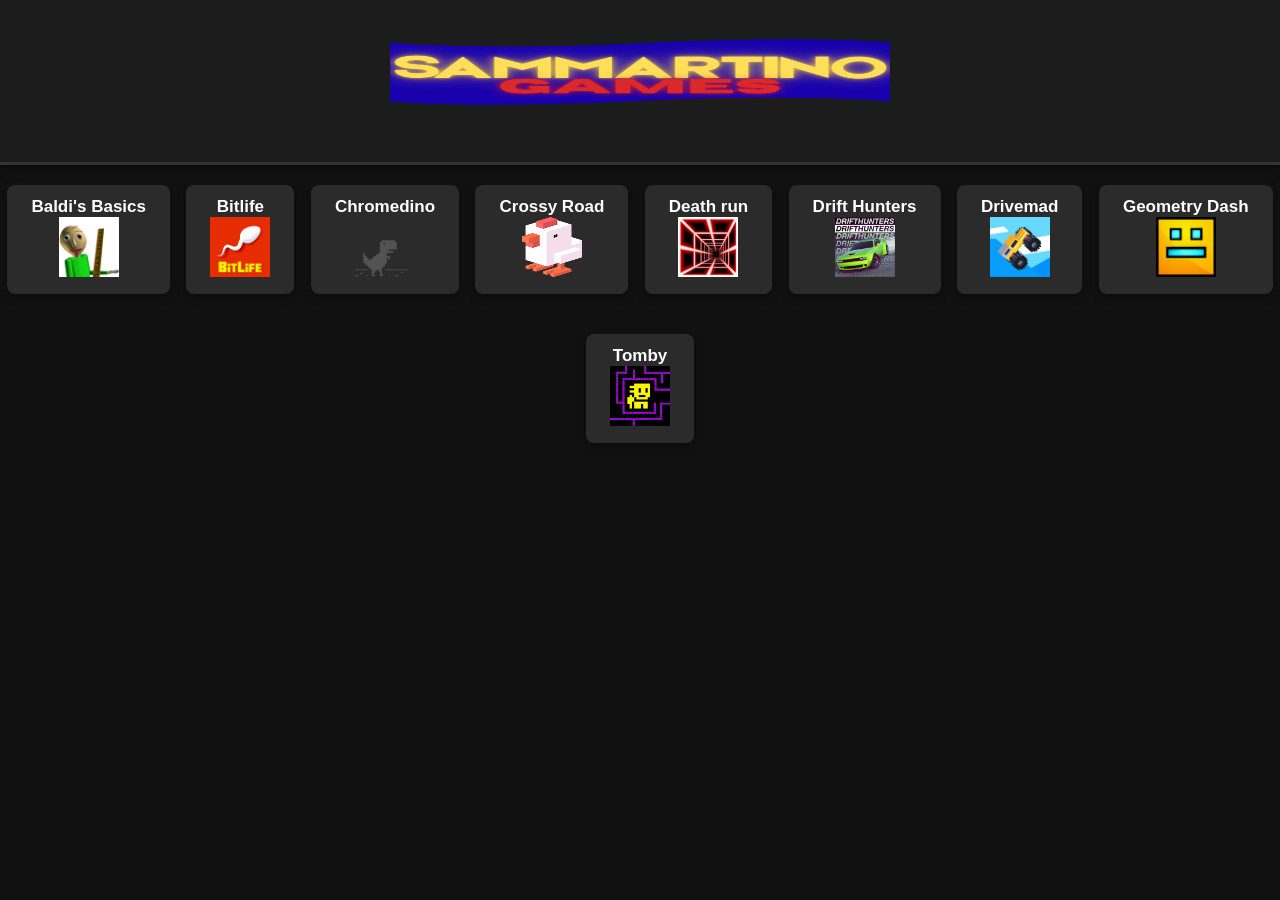
==== index.html @ dd56c49d "Update index.html" ====
<!doctype html>
<html>
<head>
    <title>Sammartino Games</title>
    <link rel="stylesheet" href="style.css">
</head>

<h1><img src="y8-logo.png" alt="SAMMARTINO GAMES" width="500" height="100"></h1>

<button onclick="window.location.href='GameFiles/baldisbasics/index.html'">
    Baldi's Basics <br>
    <img src="GameFiles/baldisbasics/splash.png" alt="Button Icon" width="60" height="60">
</button>

<button onclick="window.location.href='GameFiles/bitlife/index.html'">
    Bitlife <br>
    <img src="GameFiles/bitlife/logo.png" alt="Button Icon" width="60" height="60">
</button>

<button onclick="window.location.href='GameFiles/chromedino/index.html'">
    Chromedino <br>
    <img src="GameFiles/chromedino/images/default_100_percent/100-error-offline.png" alt="Button Icon" width="60" height="60">
</button>

<button onclick="window.location.href='GameFiles/crossyroad/index.html'">
    Crossy Road <br>
    <img src="GameFiles/crossyroad/sprites/chicken.png" alt="Button Icon" width="60" height="60">
</button>

<button onclick="window.location.href='GameFiles/deathrun3d/index.html'">
    Death run <br>
    <img src="GameFiles/deathrun3d/img/death.png" alt="Button Icon" width="60" height="60">
</button>

<button onclick="window.location.href='GameFiles/drifthunters/index.html'">
    Drift Hunters <br>
    <img src="GameFiles/drifthunters/logo.png" alt="Button Icon" width="60" height="60">
</button>
    
<button onclick="window.location.href='GameFiles/drivemad/index.html'">
    Drivemad <br>
    <img src="GameFiles/drivemad/logo.jpg" alt="Button Icon" width="60" height="60">
</button>
    
<button onclick="window.location.href='GameFiles/grometrydash/index.html'">
    Geometry Dash <br>
    <img src="GameFiles/grometrydash/image.png" alt="Button Icon" width="60" height="60">
</button>
    
<button onclick="window.location.href='GameFiles/tombofthemask/index.html'">
    Tomby <br>
    <img src="GameFiles/tombofthemask/image.png" alt="Button Icon" width="60" height="60">
</button>
---- style.css ----
body {
    margin: 0;
    background: #111;
    color: white;
    text-align: center;
    font-family: Arial, sans-serif;
}

h1 {
    margin: 0;
    padding: 25px 10px;
    background: #1c1c1c;
    border-bottom: 3px solid #333;
    font-size: 50px;
    letter-spacing: 1px;
    box-shadow: 0 3px 10px rgba(0, 0, 0, 0.5);
    text-align: center;
    font-weight: bold;
}

button {
    margin: 20px 6px;
    padding: 12px 24px;
    border: none;
    border-radius: 8px;
    background: #2b2b2b;
    color: white;
    font-size: 17px;
    font-weight: bold;
    cursor: pointer;
    transition: 0.2s ease;
    box-shadow: 0 3px 8px rgba(0, 0, 0, 0.4);
}

button:hover {
    background: #3d3d3d;
    transform: translateY(-2px);
    box-shadow: 0 5px 12px rgba(0, 0, 0, 0.5);
}

button:active {
    transform: translateY(1px);
    box-shadow: 0 2px 5px rgba(0, 0, 0, 0.4);
}
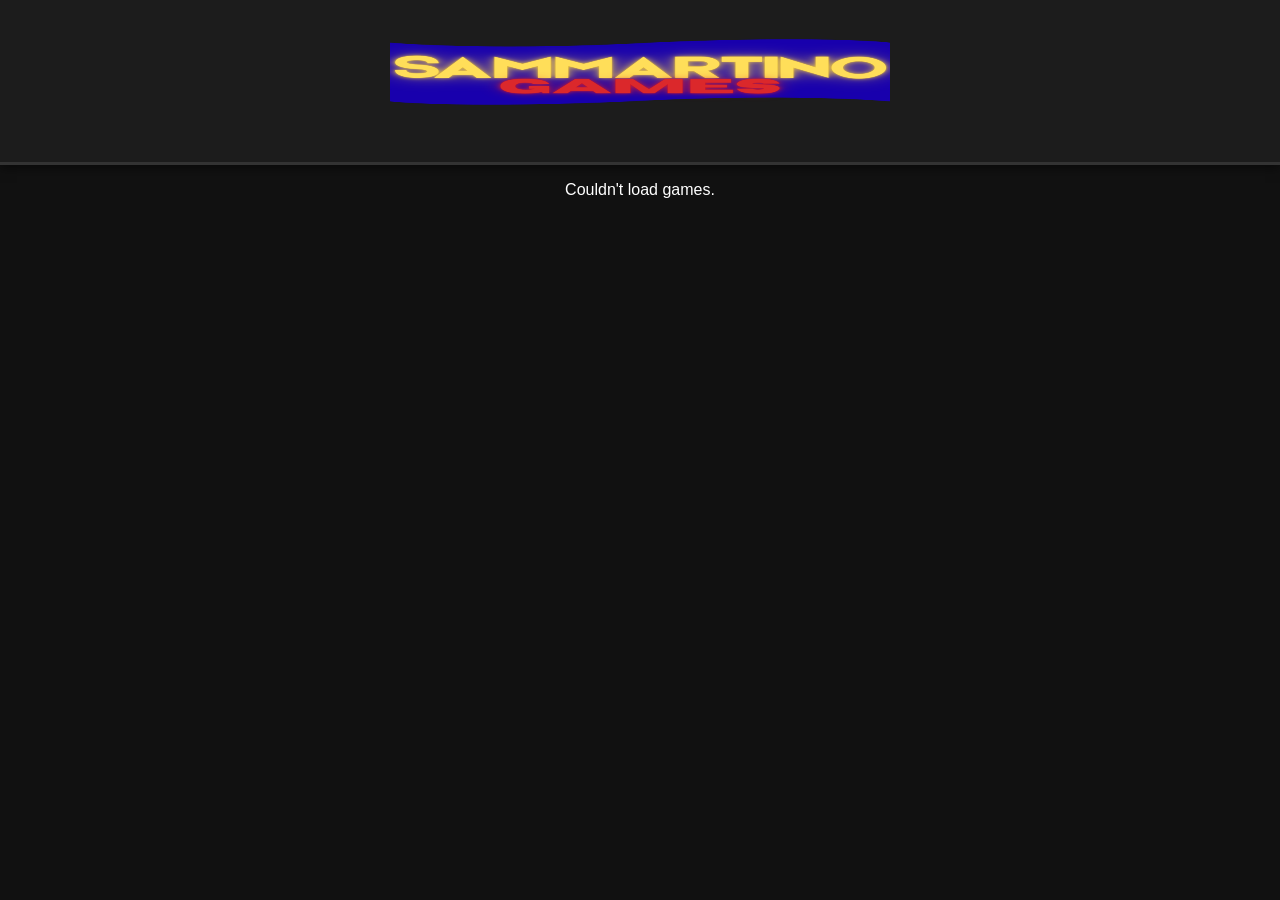
==== commit 695c3e34: "Merge branch 'main' of https://github.com/JXFC/sammartinogamesR" ====
--- a/index.html
+++ b/index.html
@@ -5,49 +5,88 @@
     <link rel="stylesheet" href="style.css">
 </head>
 
-<h1><img src="y8-logo.png" alt="SAMMARTINO GAMES" width="500" height="100"></h1>
+<body>
 
-<button onclick="window.location.href='GameFiles/baldisbasics/index.html'">
-    Baldi's Basics <br>
-    <img src="GameFiles/baldisbasics/splash.png" alt="Button Icon" width="60" height="60">
-</button>
+<h1>
+    <img src="y8-logo.png" alt="SAMMARTINO GAMES" width="500" height="100">
+</h1>
 
-<button onclick="window.location.href='GameFiles/bitlife/index.html'">
-    Bitlife <br>
-    <img src="GameFiles/bitlife/logo.png" alt="Button Icon" width="60" height="60">
-</button>
+<div id="games"></div>
 
-<button onclick="window.location.href='GameFiles/chromedino/index.html'">
-    Chromedino <br>
-    <img src="GameFiles/chromedino/images/default_100_percent/100-error-offline.png" alt="Button Icon" width="60" height="60">
-</button>
+<script>
+const repoOwner = "JXFC";
+const repoName = "sammartinogames";
+const gamesFolder = "GameFiles";
 
-<button onclick="window.location.href='GameFiles/crossyroad/index.html'">
-    Crossy Road <br>
-    <img src="GameFiles/crossyroad/sprites/chicken.png" alt="Button Icon" width="60" height="60">
-</button>
+const gamesContainer = document.getElementById("games");
 
-<button onclick="window.location.href='GameFiles/deathrun3d/index.html'">
-    Death run <br>
-    <img src="GameFiles/deathrun3d/img/death.png" alt="Button Icon" width="60" height="60">
-</button>
+async function loadGames() {
+    try {
+        const response = await fetch(
+            `https://api.github.com/repos/${repoOwner}/${repoName}/contents/${gamesFolder}`
+        );
 
-<button onclick="window.location.href='GameFiles/drifthunters/index.html'">
-    Drift Hunters <br>
-    <img src="GameFiles/drifthunters/logo.png" alt="Button Icon" width="60" height="60">
-</button>
-    
-<button onclick="window.location.href='GameFiles/drivemad/index.html'">
-    Drivemad <br>
-    <img src="GameFiles/drivemad/logo.jpg" alt="Button Icon" width="60" height="60">
-</button>
-    
-<button onclick="window.location.href='GameFiles/grometrydash/index.html'">
-    Geometry Dash <br>
-    <img src="GameFiles/grometrydash/image.png" alt="Button Icon" width="60" height="60">
-</button>
-    
-<button onclick="window.location.href='GameFiles/tombofthemask/index.html'">
-    Tomby <br>
-    <img src="GameFiles/tombofthemask/image.png" alt="Button Icon" width="60" height="60">
-</button>
+        const folders = await response.json();
+
+        if (!Array.isArray(folders)) {
+            gamesContainer.innerHTML = "<p>Couldn't load games.</p>";
+            return;
+        }
+
+        for (const folder of folders) {
+            if (folder.type !== "dir") continue;
+
+            const gameName = formatName(folder.name);
+            const gamePath = `${gamesFolder}/${folder.name}/index.html`;
+
+            const thumbnail = await findThumbnail(folder.name);
+
+            const button = document.createElement("button");
+
+            button.onclick = () => {
+                window.open(gamePath, "_blank");
+            };
+
+            button.innerHTML = `
+                ${gameName}<br>
+                <img src="${thumbnail}" alt="${gameName}" width="60" height="60">
+            `;
+
+            gamesContainer.appendChild(button);
+        }
+
+    } catch (error) {
+        console.error(error);
+        gamesContainer.innerHTML = "<p>Couldn't load games.</p>";
+    }
+}
+
+function formatName(name) {
+    return name
+        .replace(/([a-z])([A-Z])/g, "$1 $2")
+        .replace(/[-_]/g, " ")
+        .replace(/\b\w/g, letter => letter.toUpperCase());
+}
+
+async function findThumbnail(folder) {
+    const image = "imagesam.png";
+    const url = `${gamesFolder}/${folder}/${image}`;
+
+    try {
+        const response = await fetch(url, { method: "HEAD" });
+
+        if (response.ok) {
+            return url;
+        }
+    } catch (error) {
+        // Image doesn't exist
+    }
+
+    return "y8-logo.png";
+}
+
+loadGames();
+</script>
+
+</body>
+</html>
--- a/style.css
+++ b/style.css
@@ -30,6 +30,7 @@
     cursor: pointer;
     transition: 0.2s ease;
     box-shadow: 0 3px 8px rgba(0, 0, 0, 0.4);
+    align-items: center;
 }
 
 button:hover {
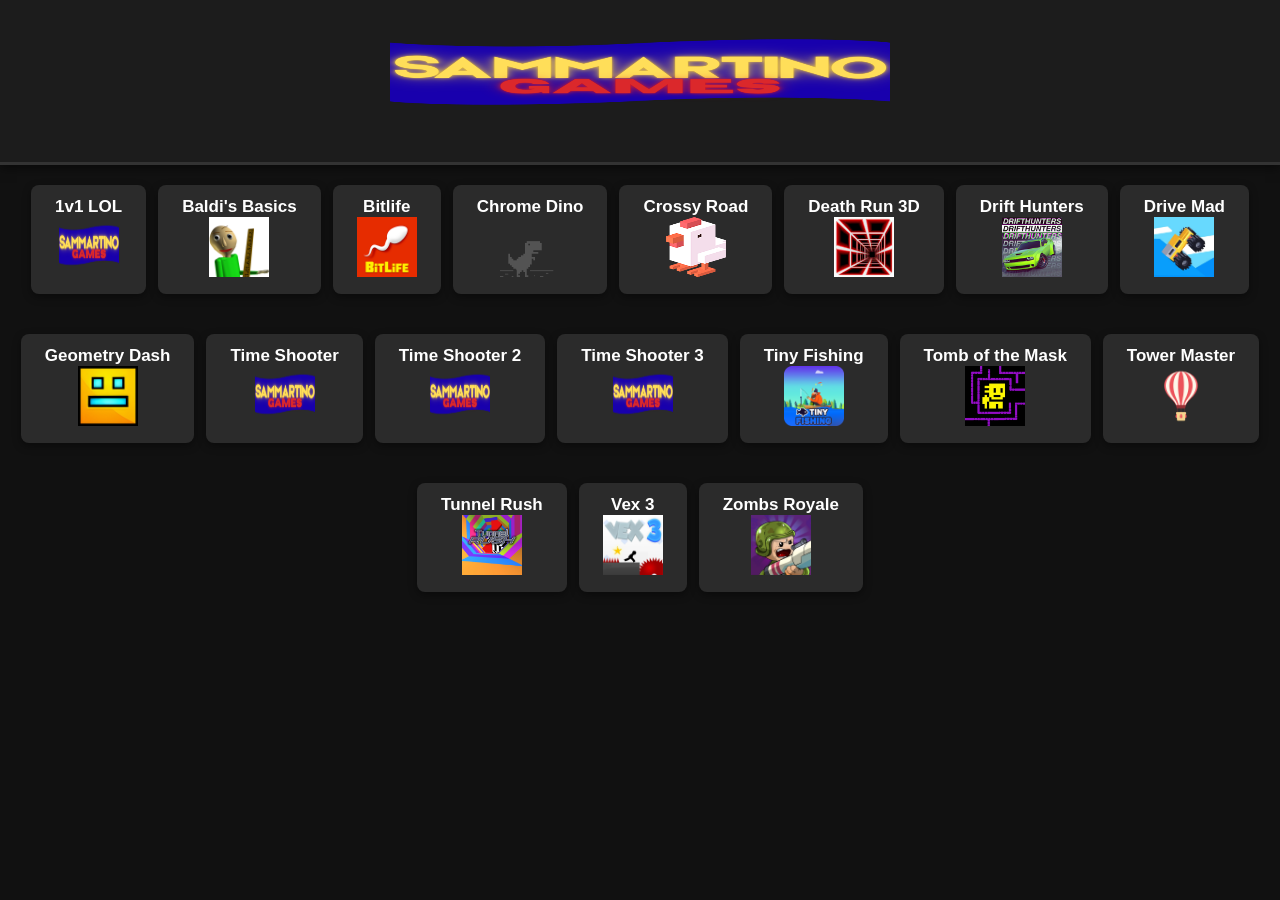
==== commit 9b27d7c6: "Update index.html" ====
--- a/index.html
+++ b/index.html
@@ -14,75 +14,73 @@
 <div id="games"></div>
 
 <script>
-const repoOwner = "JXFC";
-const repoName = "sammartinogames";
-const gamesFolder = "GameFiles";
+const games = [
+    ["1v1lol", "1v1 LOL"],
+    ["baldisbasics", "Baldi's Basics"],
+    ["bitlife", "Bitlife"],
+    ["chromedino", "Chrome Dino"],
+    ["crossyroad", "Crossy Road"],
+    ["deathrun3d", "Death Run 3D"],
+    ["drifthunters", "Drift Hunters"],
+    ["drivemad", "Drive Mad"],
+    ["grometrydash", "Geometry Dash"],
+    ["timeshooter", "Time Shooter"],
+    ["timeshooter2", "Time Shooter 2"],
+    ["timeshooter3", "Time Shooter 3"],
+    ["tinyfishing", "Tiny Fishing"],
+    ["tombofthemask", "Tomb of the Mask"],
+    ["towermaster", "Tower Master"],
+    ["tunnelrush", "Tunnel Rush"],
+    ["vex3", "Vex 3"],
+    ["zombsroyale", "Zombs Royale"]
+];
 
 const gamesContainer = document.getElementById("games");
 
-async function loadGames() {
-    try {
-        const response = await fetch(
-            `https://api.github.com/repos/${repoOwner}/${repoName}/contents/${gamesFolder}`
-        );
-
-        const folders = await response.json();
-
-        if (!Array.isArray(folders)) {
-            gamesContainer.innerHTML = "<p>Couldn't load games.</p>";
-            return;
-        }
-
-        for (const folder of folders) {
-            if (folder.type !== "dir") continue;
-
-            const gameName = formatName(folder.name);
-            const gamePath = `${gamesFolder}/${folder.name}/index.html`;
-
-            const thumbnail = await findThumbnail(folder.name);
-
-            const button = document.createElement("button");
-
-            button.onclick = () => {
-                window.open(gamePath, "_blank");
-            };
-
-            button.innerHTML = `
-                ${gameName}<br>
-                <img src="${thumbnail}" alt="${gameName}" width="60" height="60">
-            `;
-
-            gamesContainer.appendChild(button);
-        }
-
-    } catch (error) {
-        console.error(error);
-        gamesContainer.innerHTML = "<p>Couldn't load games.</p>";
-    }
-}
-
-function formatName(name) {
-    return name
-        .replace(/([a-z])([A-Z])/g, "$1 $2")
-        .replace(/[-_]/g, " ")
-        .replace(/\b\w/g, letter => letter.toUpperCase());
-}
-
 async function findThumbnail(folder) {
-    const image = "imagesam.png";
-    const url = `${gamesFolder}/${folder}/${image}`;
+    const path = `GameFiles/${folder}/imagesam.png`;
 
     try {
-        const response = await fetch(url, { method: "HEAD" });
+        const response = await fetch(path, {
+            method: "HEAD"
+        });
 
         if (response.ok) {
-            return url;
+            return path;
         }
     } catch (error) {
-        // Image doesn't exist
+        // No imagesam.png
     }
 
     return "y8-logo.png";
+}
+
+async function loadGames() {
+    for (const [folder, name] of games) {
+
+        const button = document.createElement("button");
+
+        button.onclick = () => {
+            window.open(
+                `GameFiles/${folder}/index.html`,
+                "_blank"
+            );
+        };
+
+        const thumbnail = await findThumbnail(folder);
+
+        button.innerHTML = `
+            ${name}<br>
+            <img
+                src="${thumbnail}"
+                alt="${name}"
+                width="60"
+                height="60"
+            >
+        `;
+
+        gamesContainer.appendChild(button);
+    }
 }
 
 loadGames();
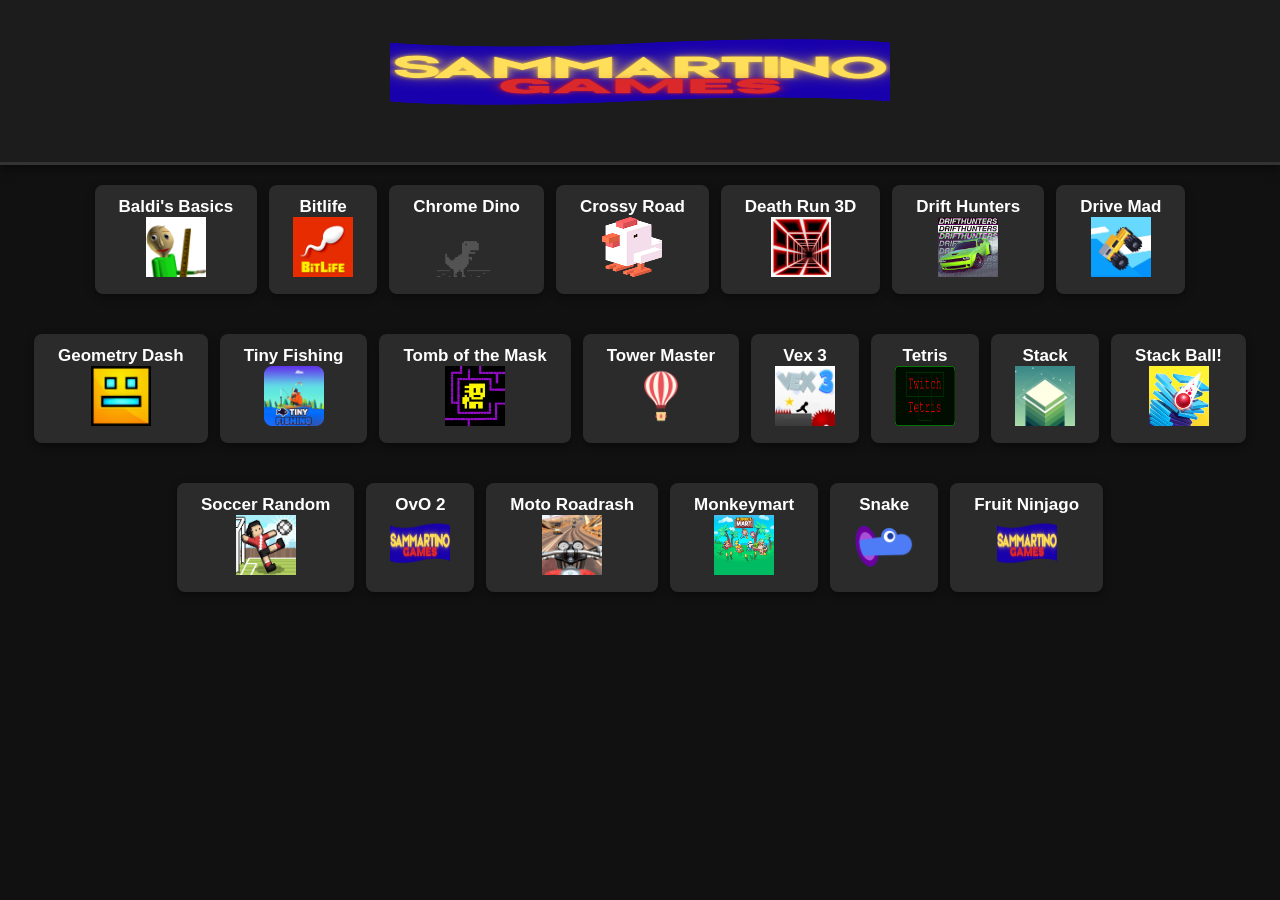
==== commit d695cf58: "Merge branch 'main' of https://github.com/JXFC/sammartinogamesR" ====
--- a/index.html
+++ b/index.html
@@ -15,7 +15,6 @@
 
 <script>
 const games = [
-    ["1v1lol", "1v1 LOL"],
     ["baldisbasics", "Baldi's Basics"],
     ["bitlife", "Bitlife"],
     ["chromedino", "Chrome Dino"],
@@ -24,15 +23,19 @@
     ["drifthunters", "Drift Hunters"],
     ["drivemad", "Drive Mad"],
     ["grometrydash", "Geometry Dash"],
-    ["timeshooter", "Time Shooter"],
-    ["timeshooter2", "Time Shooter 2"],
-    ["timeshooter3", "Time Shooter 3"],
     ["tinyfishing", "Tiny Fishing"],
     ["tombofthemask", "Tomb of the Mask"],
     ["towermaster", "Tower Master"],
-    ["tunnelrush", "Tunnel Rush"],
     ["vex3", "Vex 3"],
-    ["zombsroyale", "Zombs Royale"]
+    ["tetris", "Tetris"],
+    ["stack", "Stack"],
+    ["stackball", "Stack Ball!"],
+    ["soccerrandom", "Soccer Random"],
+    ["ovo2", "OvO 2"],
+    ["motoroadrash3d", "Moto Roadrash"],
+    ["monkeymart", "Monkeymart"],
+    ["googlesnake", "Snake"],
+    ["fruitninja", "Fruit Ninjago"],
 ];
 
 const gamesContainer = document.getElementById("games");
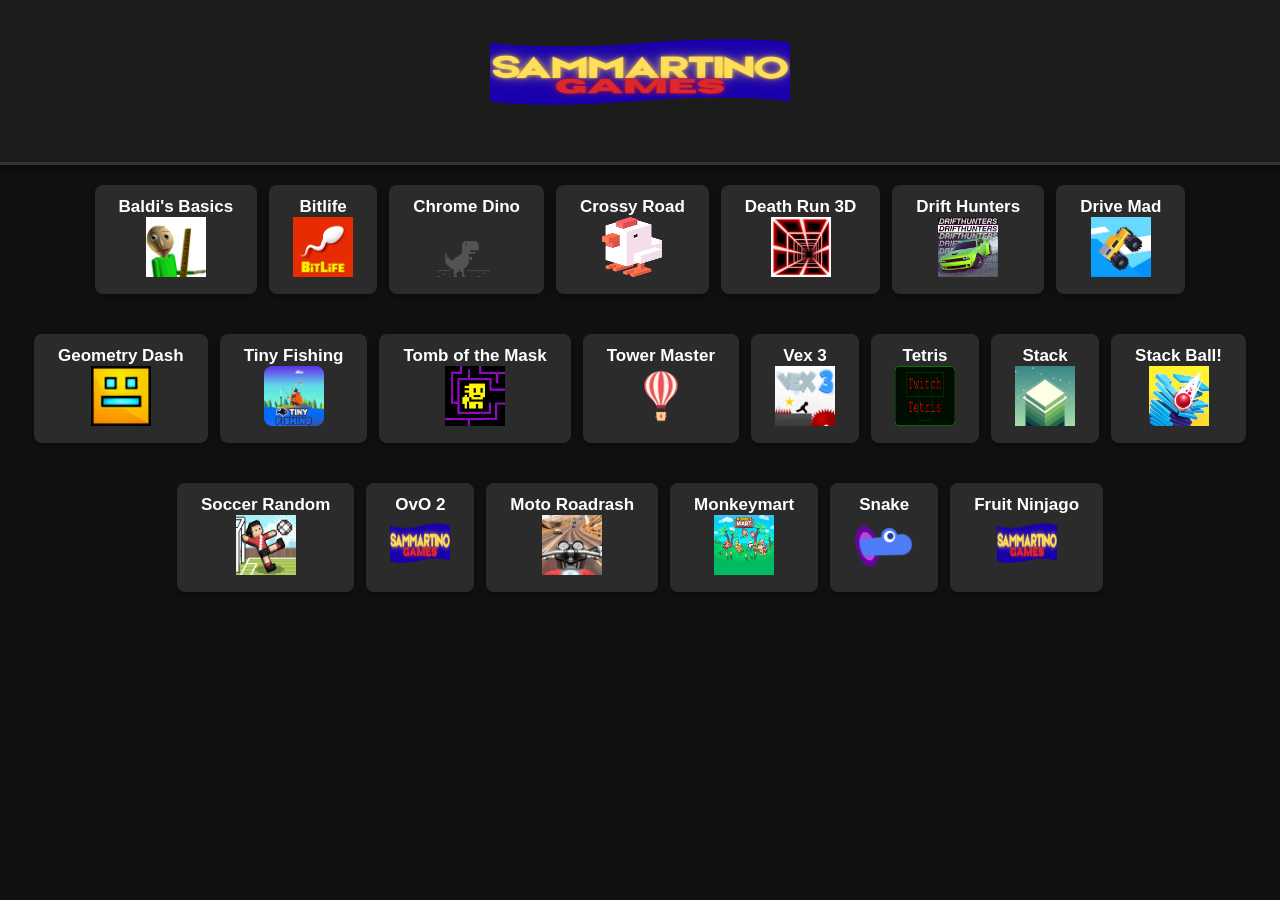
==== commit c5ee1734: "Update index.html" ====
--- a/index.html
+++ b/index.html
@@ -8,7 +8,7 @@
 <body>
 
 <h1>
-    <img src="y8-logo.png" alt="SAMMARTINO GAMES" width="500" height="100">
+    <img src="y8-logo.png" alt="SAMMARTINO GAMES" width="300" height="100">
 </h1>
 
 <div id="games"></div>
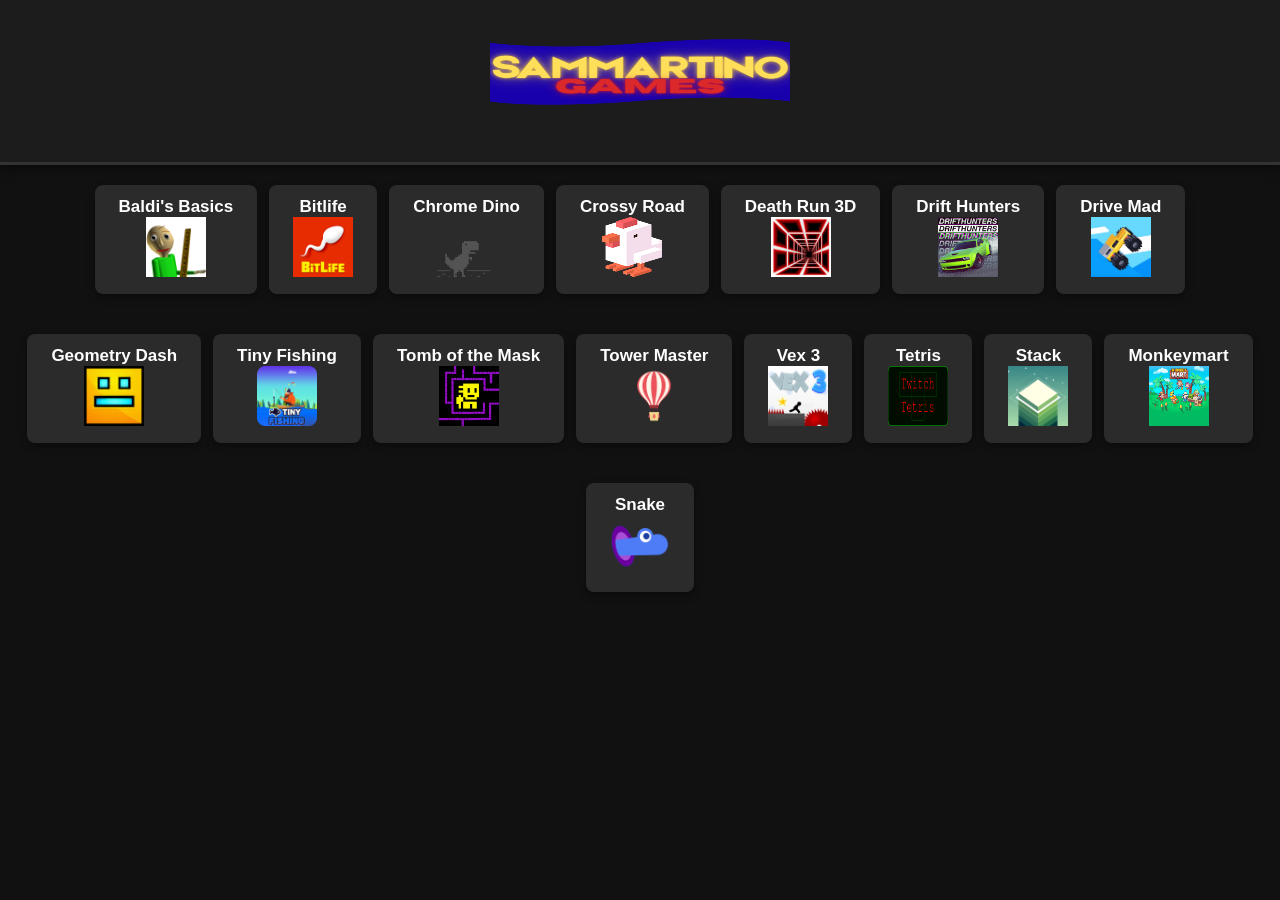
==== commit afb9790f: "Update index.html" ====
--- a/index.html
+++ b/index.html
@@ -3,6 +3,7 @@
 <head>
     <title>Sammartino Games</title>
     <link rel="stylesheet" href="style.css">
+    <link rel="icon" type="image/png" href="favicon.png">
 </head>
 
 <body>
@@ -29,13 +30,8 @@
     ["vex3", "Vex 3"],
     ["tetris", "Tetris"],
     ["stack", "Stack"],
-    ["stackball", "Stack Ball!"],
-    ["soccerrandom", "Soccer Random"],
-    ["ovo2", "OvO 2"],
-    ["motoroadrash3d", "Moto Roadrash"],
     ["monkeymart", "Monkeymart"],
     ["googlesnake", "Snake"],
-    ["fruitninja", "Fruit Ninjago"],
 ];
 
 const gamesContainer = document.getElementById("games");
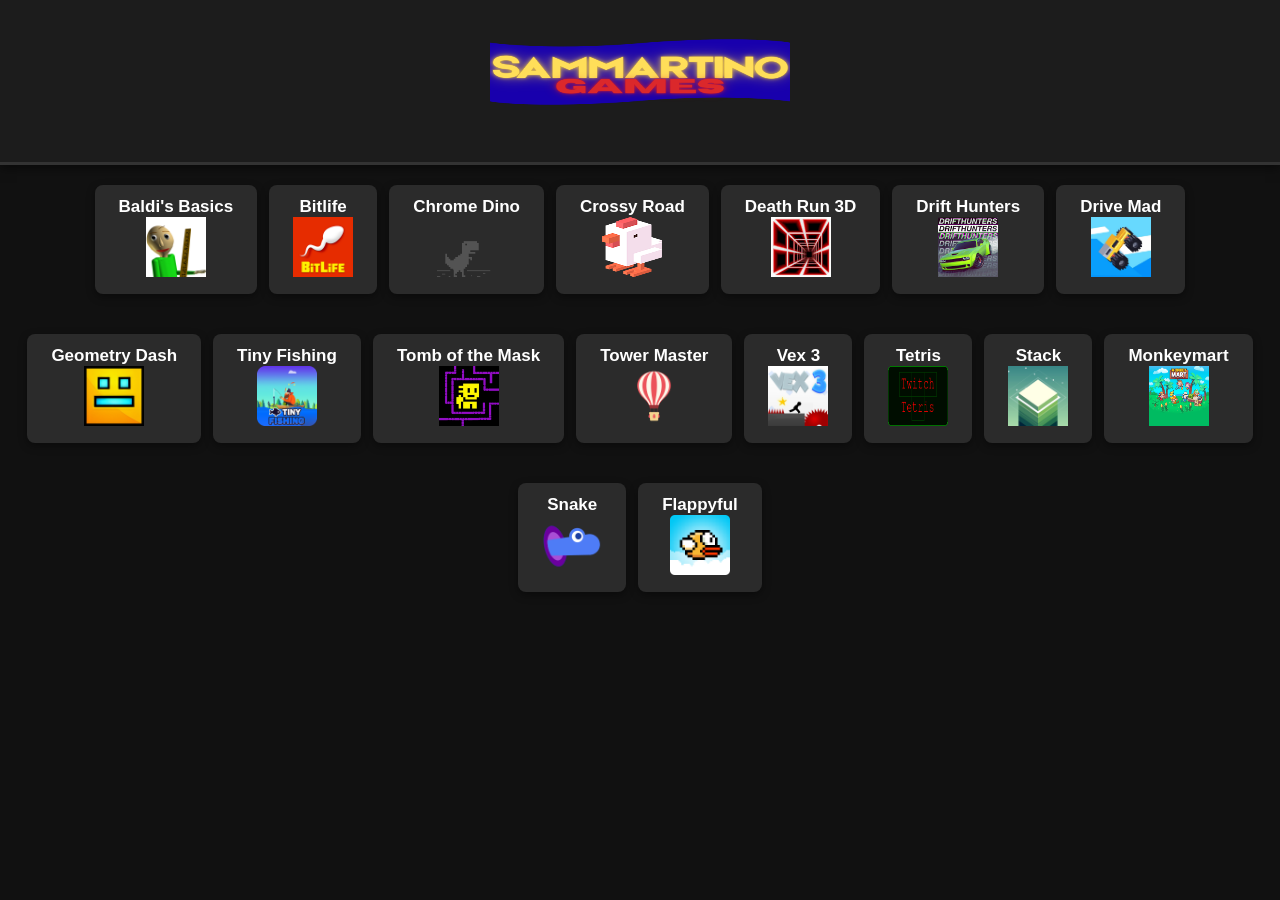
==== commit 555bafd7: "Update index.html" ====
--- a/index.html
+++ b/index.html
@@ -32,6 +32,7 @@
     ["stack", "Stack"],
     ["monkeymart", "Monkeymart"],
     ["googlesnake", "Snake"],
+    ["flappybird", "Flappyful"],
 ];
 
 const gamesContainer = document.getElementById("games");
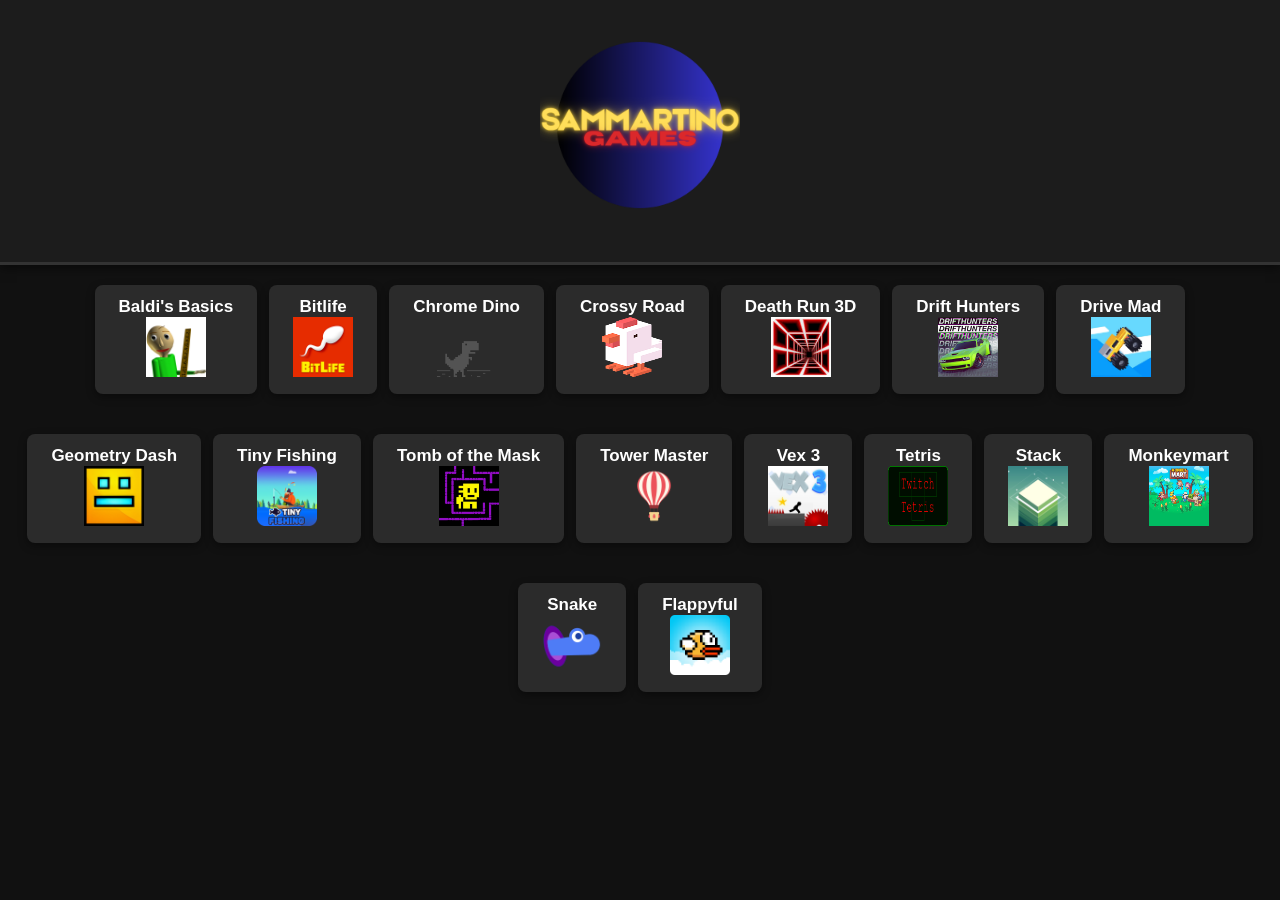
==== commit d6d698a3: "Update index.html" ====
--- a/index.html
+++ b/index.html
@@ -9,7 +9,7 @@
 <body>
 
 <h1>
-    <img src="y8-logo.png" alt="SAMMARTINO GAMES" width="300" height="100">
+    <img src="y8-logo.png" alt="SAMMARTINO GAMES" width="200" height="200">
 </h1>
 
 <div id="games"></div>
